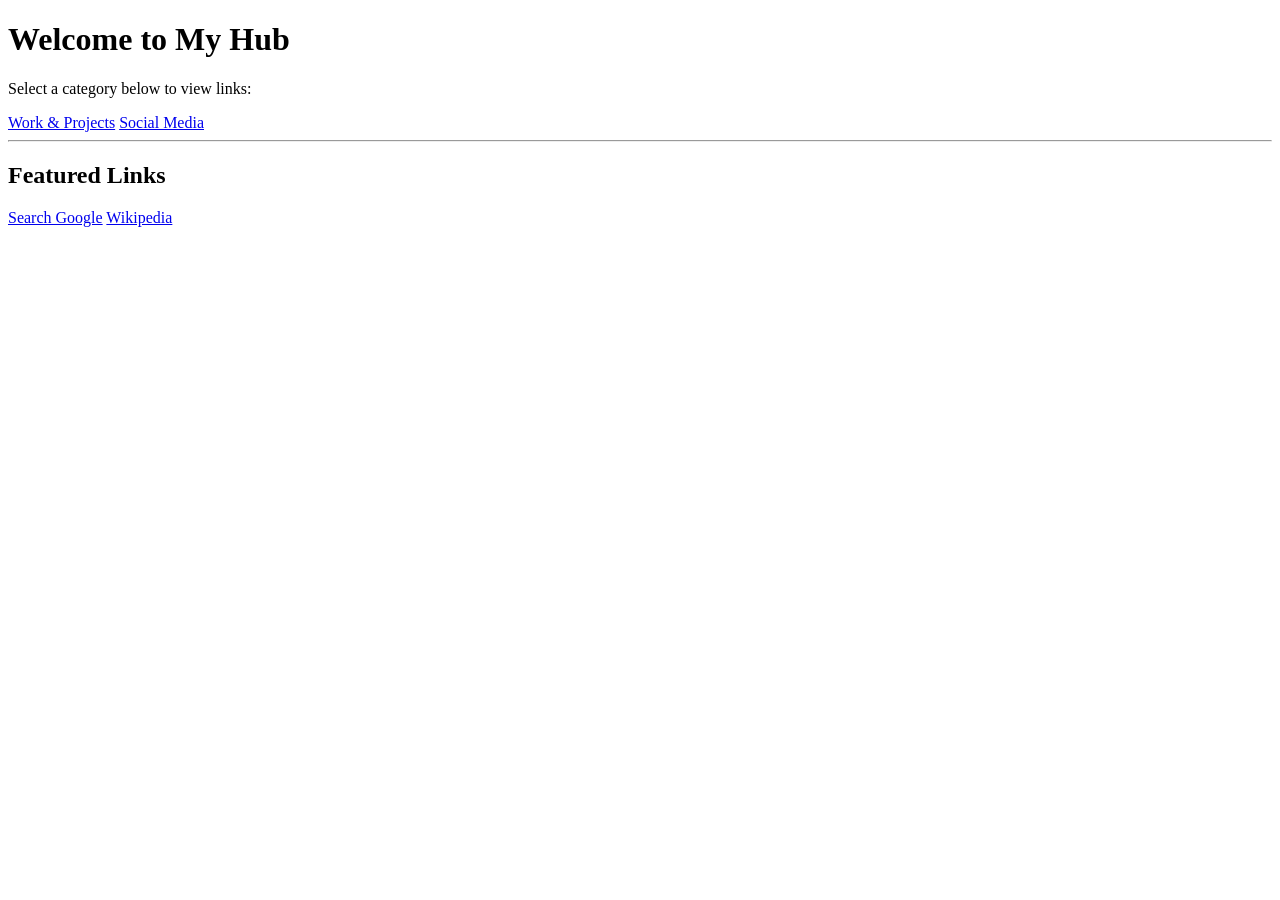
==== index.html @ 9acd39e9 "Create index.html" ====
<!DOCTYPE html>
<html lang="en">
<head>
  <meta charset="UTF-8">
  <meta name="viewport" content="width=device-width, initial-scale=1.0">
  <title>Home - My Link Hub</title>
  <link rel="stylesheet" href="style.css">
</head>
<body>
  <div class="container">
    <h1>Welcome to My Hub</h1>
    <p>Select a category below to view links:</p>

    <!-- Navigation Buttons to Other Pages on Your Site -->
    <a href="work.html" class="btn nav-btn">Work & Projects</a>
    <a href="socials.html" class="btn nav-btn">Social Media</a>

    <hr>

    <!-- External Link Buttons -->
    <h2>Featured Links</h2>
    <a href="https://google.com" target="_blank" class="btn external-btn">Search Google</a>
    <a href="https://wikipedia.org" target="_blank" class="btn external-btn">Wikipedia</a>
  </div>
</body>
</html>
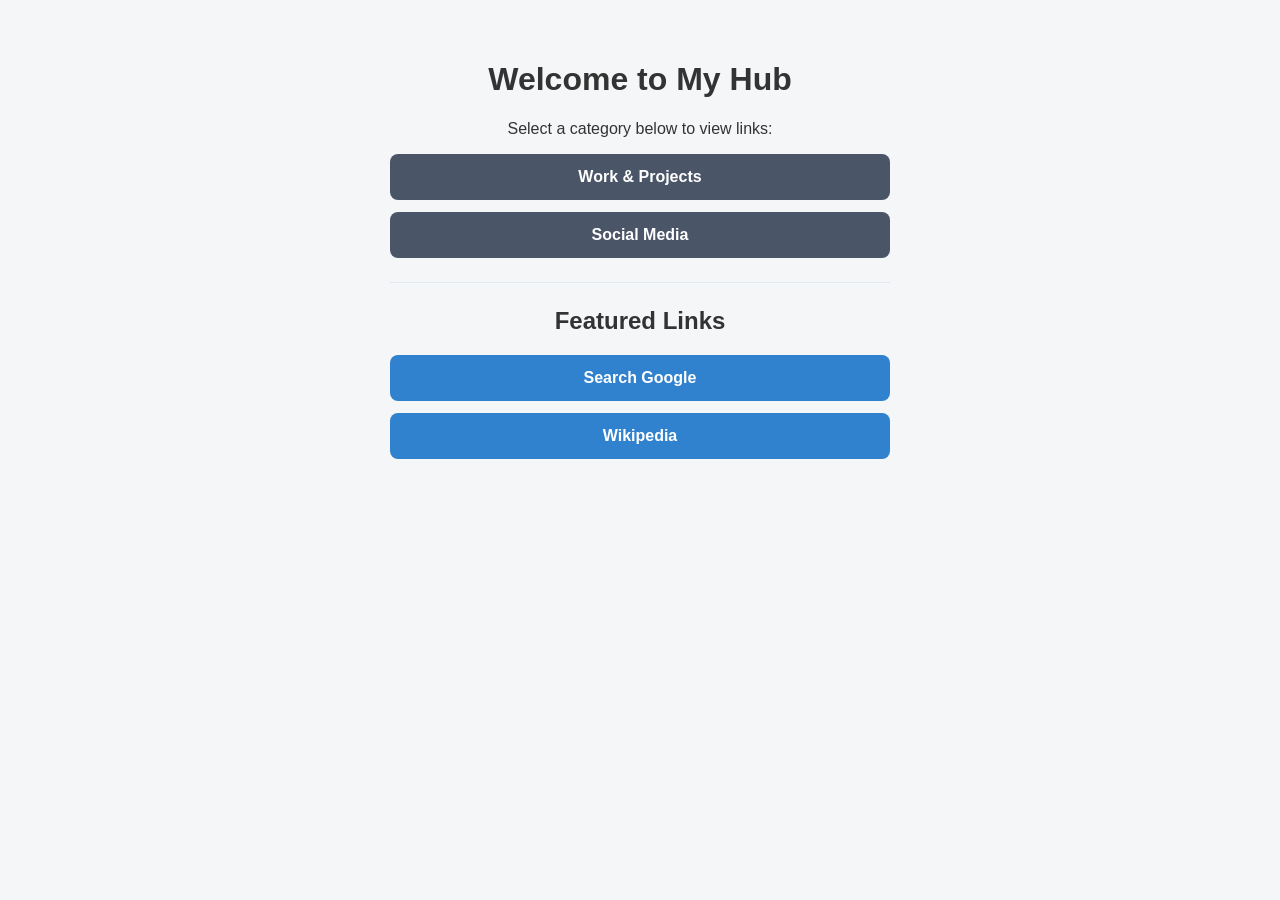
==== commit 6c53e3d5: "Update index.html" ====
--- a/index.html
+++ b/index.html
@@ -13,7 +13,7 @@
 
     <!-- Navigation Buttons to Other Pages on Your Site -->
     <a href="work.html" class="btn nav-btn">Work & Projects</a>
-    <a href="socials.html" class="btn nav-btn">Social Media</a>
+    <a href="test page 2.html" class="btn nav-btn">Social Media</a>
 
     <hr>
 
--- a/style.css
+++ b/style.css
@@ -0,0 +1,54 @@
+/* General Page Styling */
+body {
+  font-family: Arial, sans-serif;
+  background-color: #f4f6f8;
+  color: #333;
+  display: flex;
+  justify-content: center;
+  padding: 40px 20px;
+  margin: 0;
+}
+
+.container {
+  max-width: 500px;
+  width: 100%;
+  text-align: center;
+}
+
+/* Button Styling */
+.btn {
+  display: block;
+  width: 100%;
+  padding: 14px 0;
+  margin: 12px 0;
+  color: white;
+  text-decoration: none;
+  font-weight: bold;
+  border-radius: 8px;
+  box-sizing: border-box;
+  transition: background-color 0.2s ease;
+}
+
+/* Internal Navigation Buttons */
+.nav-btn {
+  background-color: #4a5568;
+}
+
+.nav-btn:hover {
+  background-color: #2d3748;
+}
+
+/* External Link Buttons */
+.external-btn {
+  background-color: #3182ce;
+}
+
+.external-btn:hover {
+  background-color: #2b6cb0;
+}
+
+hr {
+  margin: 24px 0;
+  border: 0;
+  border-top: 1px solid #e2e8f0;
+}
